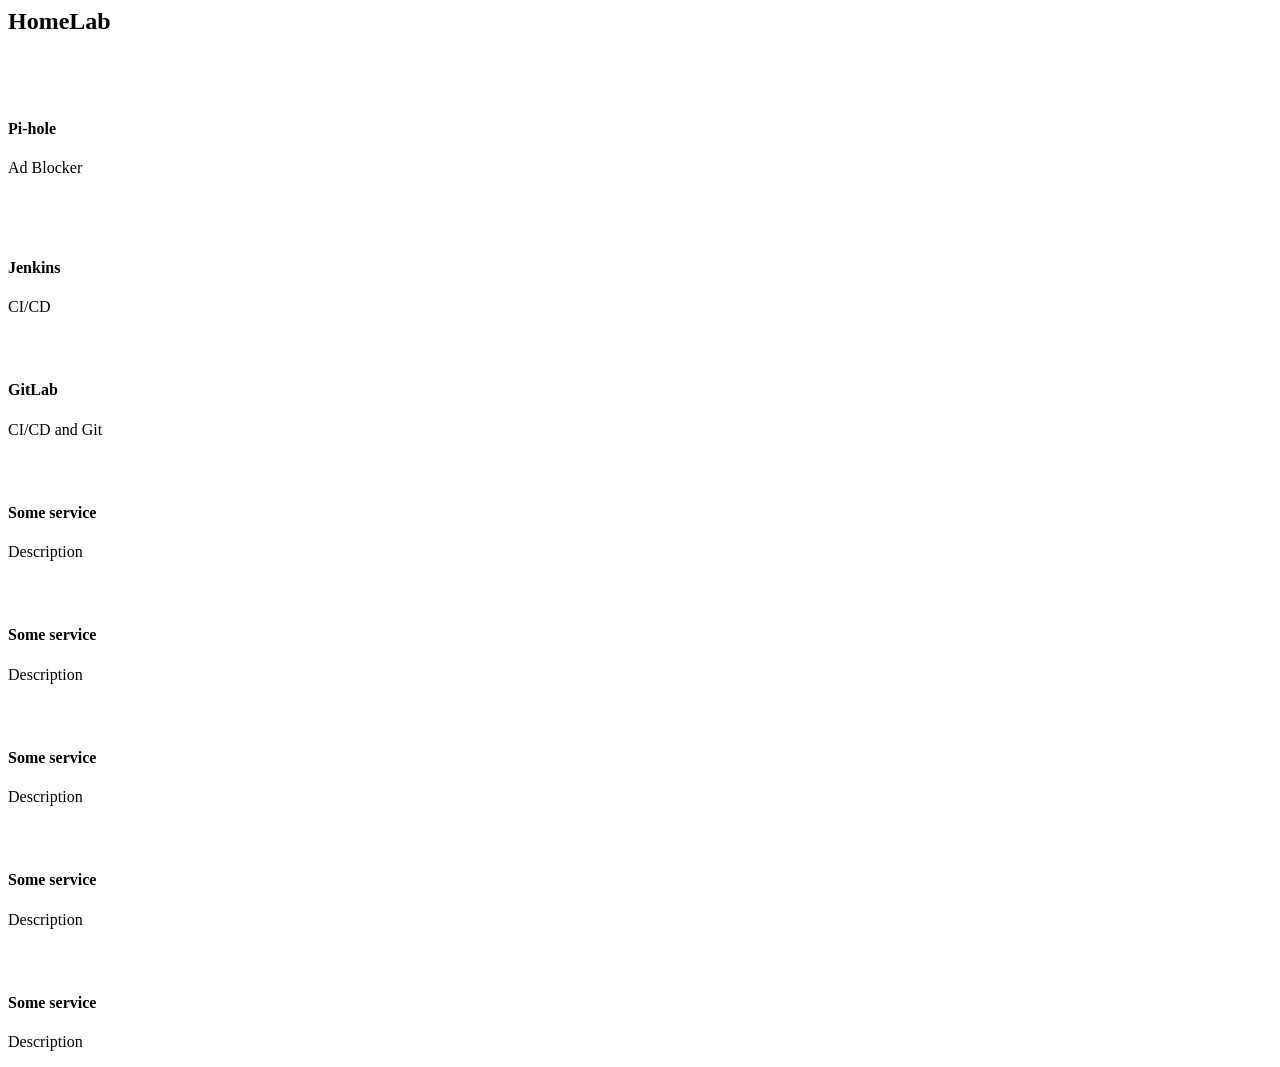
==== extension/index.html @ 9325a7ab "init chrome extension" ====
<html>
<head>
    <title>
        Index - HomeLab Dashboard
    </title>
    <link rel="stylesheet" href="bootstrap.min.css">
    <link rel="stylesheet" href="bootstrap-icons.css">
    <link rel="stylesheet" href="index.css">
</head>
<body>


<div class="container px-4 py-5" id="icon-grid">
    <h2 class="pb-2 border-bottom">HomeLab</h2>

    <div class="row row-cols-1 row-cols-sm-2 row-cols-md-3 row-cols-lg-4 g-4 py-5">
        <div class="col d-flex align-items-start">
            <svg class="bi text-muted flex-shrink-0 me-3" width="2.75em" height="2.75em">
                <use xlink:href="bootstrap-icons.svg#bootstrap"></use>
            </svg>
            <div>
                <h4 class="fw-bold mb-0"><a href="http://pi-hole.local" target="_blank">Pi-hole</a></h4>
                <p>Ad Blocker</p>
            </div>
        </div>
        <div class="col d-flex align-items-start">
            <svg class="bi text-muted flex-shrink-0 me-3" width="2.75em" height="2.75em">
                <use xlink:href="bootstrap-icons.svg#cpu-fill"></use>
            </svg>
            <div>
                <h4 class="fw-bold mb-0"><a href="http://jenkins.local" target="_blank">Jenkins</a></h4>
                <p>CI/CD</p>
            </div>
        </div>
        <div class="col d-flex align-items-start">
            <svg class="bi text-muted flex-shrink-0 me-3" width="1.75em" height="1.75em">
                <use xlink:href="bootstrap-icons.svg#calendar3"></use>
            </svg>
            <div>
                <h4 class="fw-bold mb-0"><a href="http://gitlab.local" target="_blank">GitLab</a></h4>
                <p>CI/CD and Git</p>
            </div>
        </div>
        <div class="col d-flex align-items-start">
            <svg class="bi text-muted flex-shrink-0 me-3" width="1.75em" height="1.75em">
                <use xlink:href="bootstrap-icons.svg#house"></use>
            </svg>
            <div>
                <h4 class="fw-bold mb-0">Some service</h4>
                <p>Description</p>
            </div>
        </div>
        <div class="col d-flex align-items-start">
            <svg class="bi text-muted flex-shrink-0 me-3" width="1.75em" height="1.75em">
                <use xlink:href="bootstrap-icons.svg#speedometer2"></use>
            </svg>
            <div>
                <h4 class="fw-bold mb-0">Some service</h4>
                <p>Description</p>
            </div>
        </div>
        <div class="col d-flex align-items-start">
            <svg class="bi text-muted flex-shrink-0 me-3" width="1.75em" height="1.75em">
                <use xlink:href="bootstrap-icons.svg#toggles2"></use>
            </svg>
            <div>
                <h4 class="fw-bold mb-0">Some service</h4>
                <p>Description</p>
            </div>
        </div>
        <div class="col d-flex align-items-start">
            <svg class="bi text-muted flex-shrink-0 me-3" width="1.75em" height="1.75em">
                <use xlink:href="bootstrap-icons.svg#geo-fill"></use>
            </svg>
            <div>
                <h4 class="fw-bold mb-0">Some service</h4>
                <p>Description</p>
            </div>
        </div>
        <div class="col d-flex align-items-start">
            <svg class="bi text-muted flex-shrink-0 me-3" width="1.75em" height="1.75em">
                <use xlink:href="bootstrap-icons.svg#tools"></use>
            </svg>
            <div>
                <h4 class="fw-bold mb-0">Some service</h4>
                <p>Description</p>
            </div>
        </div>
    </div>
</div>


</body>
<script type="text/javascript" src="jquery.min.js"></script>
<script type="text/javascript" src="bootstrap.min.js"></script>
<script src="popup.js"></script>
</html>
---- extension/index.css ----
a:link, a:visited {
    color: black;
    text-align: center;
    text-decoration: none;
}
a:hover, a:active {
    color: green;
}
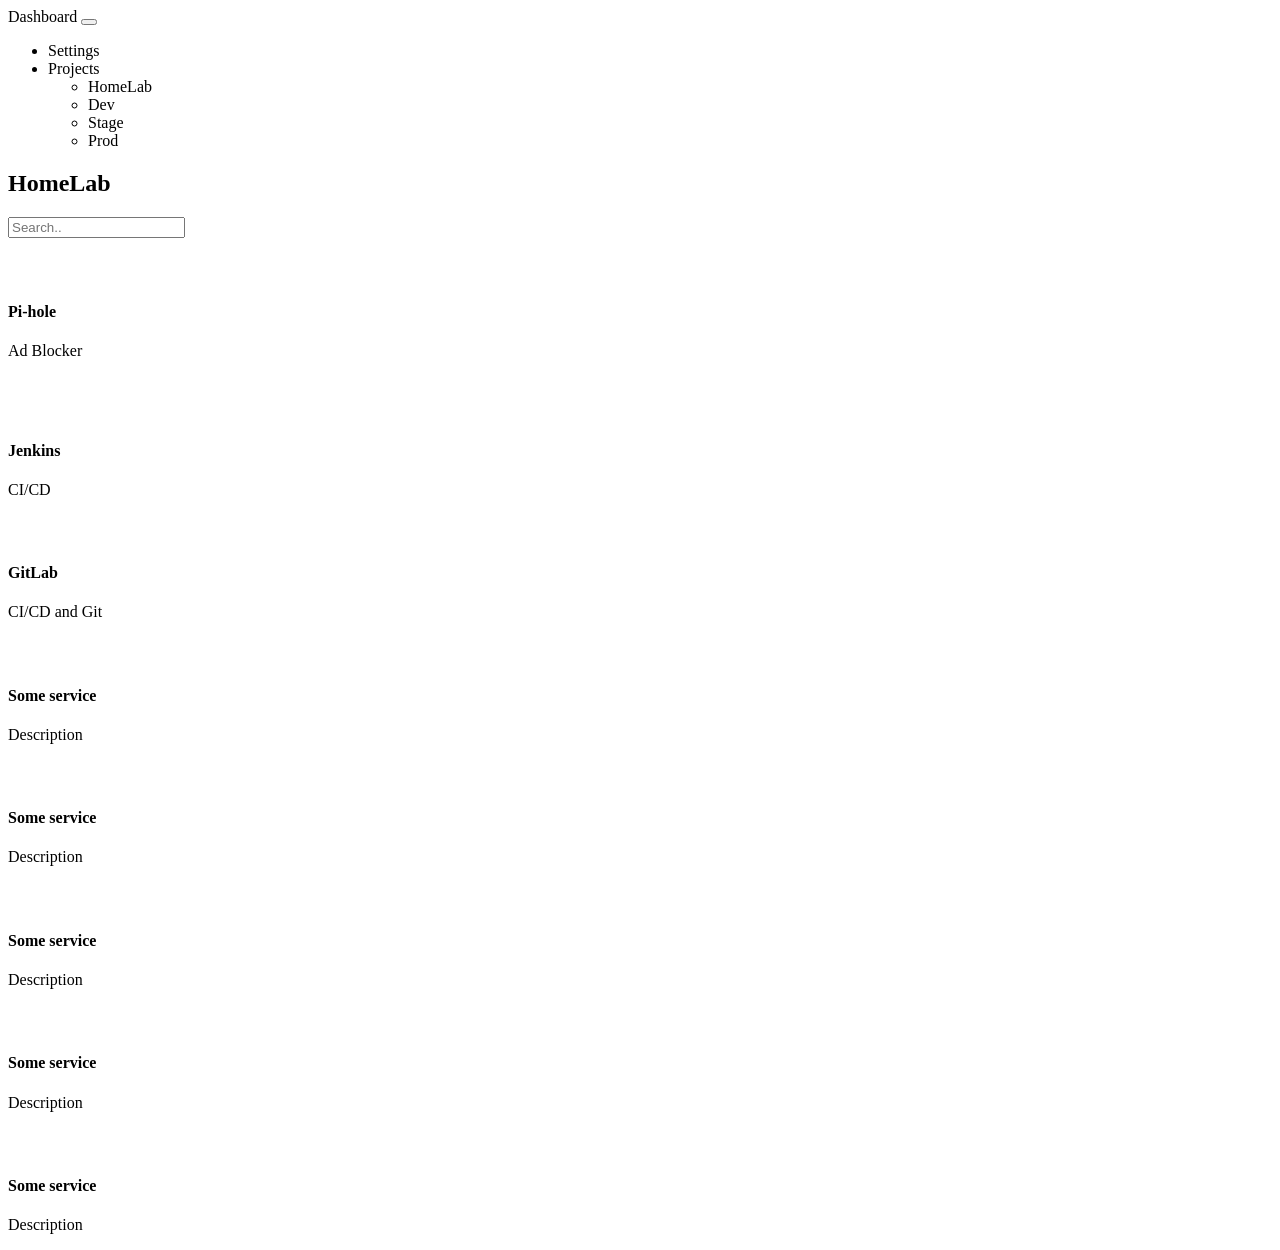
==== commit 18861d39: "add projects and configs" ====
--- a/extension/index.html
+++ b/extension/index.html
@@ -9,9 +9,40 @@
 </head>
 <body>
 
+<nav class="navbar navbar-expand-sm bg">
+    <div class="container-fluid">
+        <a class="navbar-brand" href="#">Dashboard</a>
+        <button class="navbar-toggler" type="button" data-bs-toggle="collapse" data-bs-target="#collapsibleNavbar">
+            <span class="navbar-toggler-icon"></span>
+        </button>
+        <div class="collapse navbar-collapse" id="collapsibleNavbar">
+            <ul class="navbar-nav">
+                <li class="nav-item">
+                    <a class="nav-link" href="settings.html">Settings</a>
+                </li>
+                <li class="nav-item dropdown">
+                    <a class="nav-link dropdown-toggle" href="#" role="button" data-bs-toggle="dropdown">Projects</a>
+                    <ul class="dropdown-menu">
+                        <li><a class="dropdown-item" href="#">HomeLab</a></li>
+                        <li><a class="dropdown-item" href="#">Dev</a></li>
+                        <li><a class="dropdown-item" href="#">Stage</a></li>
+                        <li><a class="dropdown-item" href="#">Prod</a></li>
+                    </ul>
+                </li>
+            </ul>
+        </div>
+    </div>
+</nav>
 
 <div class="container px-4 py-5" id="icon-grid">
-    <h2 class="pb-2 border-bottom">HomeLab</h2>
+    <div class="row">
+        <div class="col-sm-2 border-bottom">
+            <h2 class="pb-2">HomeLab</h2>
+        </div>
+        <div class="col-sm-10 border-bottom">
+            <input type="text" placeholder="Search.." name="search" class="search">
+        </div>
+    </div>
 
     <div class="row row-cols-1 row-cols-sm-2 row-cols-md-3 row-cols-lg-4 g-4 py-5">
         <div class="col d-flex align-items-start">
@@ -92,6 +123,5 @@
 
 </body>
 <script type="text/javascript" src="jquery.min.js"></script>
-<script type="text/javascript" src="bootstrap.min.js"></script>
-<script src="popup.js"></script>
+<script type="text/javascript" src="bootstrap.bundle.min.js"></script>
 </html>
